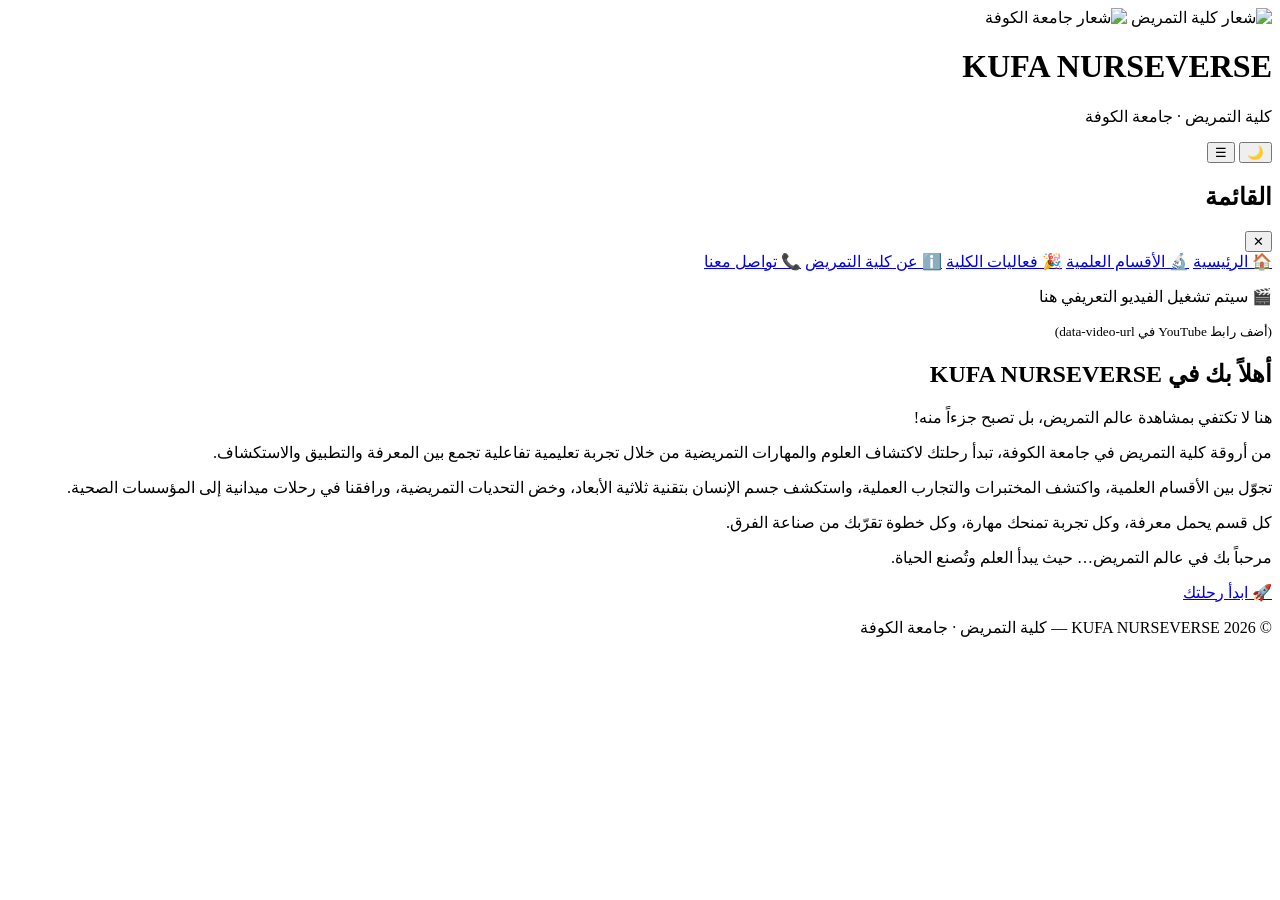
==== index.html @ 5149184b "Add initial HTML structure for KUFA NURSEVERSE" ====
<!DOCTYPE html>
<html lang="ar" dir="rtl">
<head>
  <meta charset="UTF-8">
  <meta name="viewport" content="width=device-width, initial-scale=1.0">
  <title>KUFA NURSEVERSE | عالم التمريض التفاعلي</title>
  <link rel="stylesheet" href="assets/css/style.css">
  <link href="https://fonts.googleapis.com/css2?family=Cairo:wght@400;600;800;900&display=swap" rel="stylesheet">
</head>
<body data-page="home">

  <!-- ══════════ الهيدر ══════════ -->
  <header class="main-header">
    <div class="header-inner">
      <div class="logos">
        <img src="assets/images/IMG_20261127_060736_285.jpg" alt="شعار كلية التمريض" class="logo">
        <img src="assets/images/IMG_20261127_060745_647.jpg" alt="شعار جامعة الكوفة" class="logo">
      </div>

      <div class="brand">
        <h1 class="brand-title">KUFA <span>NURSEVERSE</span></h1>
        <p class="brand-sub">كلية التمريض · جامعة الكوفة</p>
      </div>

      <div class="header-actions">
        <button id="themeToggle" class="icon-btn" title="تبديل المظهر">🌙</button>
        <button id="menuToggle" class="icon-btn" title="القائمة">☰</button>
      </div>
    </div>
  </header>

  <!-- ══════════ القائمة الجانبية ══════════ -->
  <aside class="side-menu" id="sideMenu">
    <div class="side-menu-header">
      <h2>القائمة</h2>
      <button id="closeMenu" class="icon-btn">✕</button>
    </div>
    <nav>
      <a href="index.html" class="active">🏠 الرئيسية</a>
      <a href="pages/departments.html">🔬 الأقسام العلمية</a>
      <a href="pages/events.html">🎉 فعاليات الكلية</a>
      <a href="pages/about.html">ℹ️ عن كلية التمريض</a>
      <a href="pages/contact.html">📞 تواصل معنا</a>
    </nav>
  </aside>
  <div class="overlay" id="overlay"></div>

  <!-- ══════════ المحتوى الرئيسي ══════════ -->
  <main class="home-main">

    <!-- الفيديو التعريفي -->
    <section class="intro-video">
      <div class="video-frame">
        <div class="video-placeholder" id="videoContainer">
          <!-- ✏️ ضع رابط الفيديو هنا لاحقاً -->
          <iframe id="mainVideo" 
                  src="" 
                  data-video-url=""
                  frameborder="0" 
                  allow="autoplay; encrypted-media" 
                  allowfullscreen
                  style="display:none;"></iframe>
          <div class="video-placeholder-content">
            <p>🎬 سيتم تشغيل الفيديو التعريفي هنا</p>
            <small>(أضف رابط YouTube في data-video-url)</small>
          </div>
        </div>
      </div>
    </section>

    <!-- نص الترحيب -->
    <section class="welcome-section">
      <h2 class="welcome-title">أهلاً بك في KUFA NURSEVERSE</h2>
      <p class="welcome-tagline">
        هنا لا تكتفي بمشاهدة عالم التمريض، بل تصبح جزءاً منه!
      </p>

      <div class="welcome-body">
        <p>
          من أروقة كلية التمريض في جامعة الكوفة، تبدأ رحلتك لاكتشاف العلوم والمهارات التمريضية
          من خلال تجربة تعليمية تفاعلية تجمع بين المعرفة والتطبيق والاستكشاف.
        </p>
        <p>
          تجوّل بين الأقسام العلمية، واكتشف المختبرات والتجارب العملية، واستكشف جسم الإنسان
          بتقنية ثلاثية الأبعاد، وخض التحديات التمريضية، ورافقنا في رحلات ميدانية إلى المؤسسات الصحية.
        </p>
        <p>
          كل قسم يحمل معرفة، وكل تجربة تمنحك مهارة، وكل خطوة تقرّبك من صناعة الفرق.
        </p>
        <p class="welcome-final">
          مرحباً بك في عالم التمريض… حيث يبدأ العلم وتُصنع الحياة.
        </p>
      </div>

      <a href="pages/departments.html" class="btn-start">🚀 ابدأ رحلتك</a>
    </section>

  </main>

  <footer class="main-footer">
    <p>© 2026 KUFA NURSEVERSE — كلية التمريض · جامعة الكوفة</p>
  </footer>

  <script src="assets/js/main.js"></script>
  <script>
    /* ═══════════════════════════════════════════════════
       ⚙️  تحويل تلقائي بعد انتهاء الفيديو
       ✏️ ضع رابط الفيديو في data-video-url أعلاه (iframe ID=mainVideo)
       وحدد مدة الفيديو بالثواني في VIDEO_DURATION
    ═══════════════════════════════════════════════════ */
    (function () {
      const VIDEO_DURATION = 30; // ← ✏️ مدة الفيديو بالثواني (بدّلها)
      const REDIRECT_URL   = 'pages/departments.html'; // ← ✏️ ينتقل هنا مباشرة

      // إذا وضعت رابط فيديو حقيقي، استخدم YouTube API
      const iframe = document.getElementById('mainVideo');
      const url = iframe.dataset.videoUrl;

      if (url) {
        iframe.src = url;
        iframe.style.display = 'block';
        document.querySelector('.video-placeholder-content').style.display = 'none';
        // ملاحظة: لتفعيل "الانتقال بعد الفيديو" استخدم YouTube IFrame API
        // أو اترك المؤقّت أدناه:
      }

      // المؤقّت الاحتياطي (يعمل حتى بدون فيديو)
      setTimeout(() => {
        window.location.href = REDIRECT_URL;
      }, VIDEO_DURATION * 1000 + 2000);
    })();
  </script>
</body>
</html>
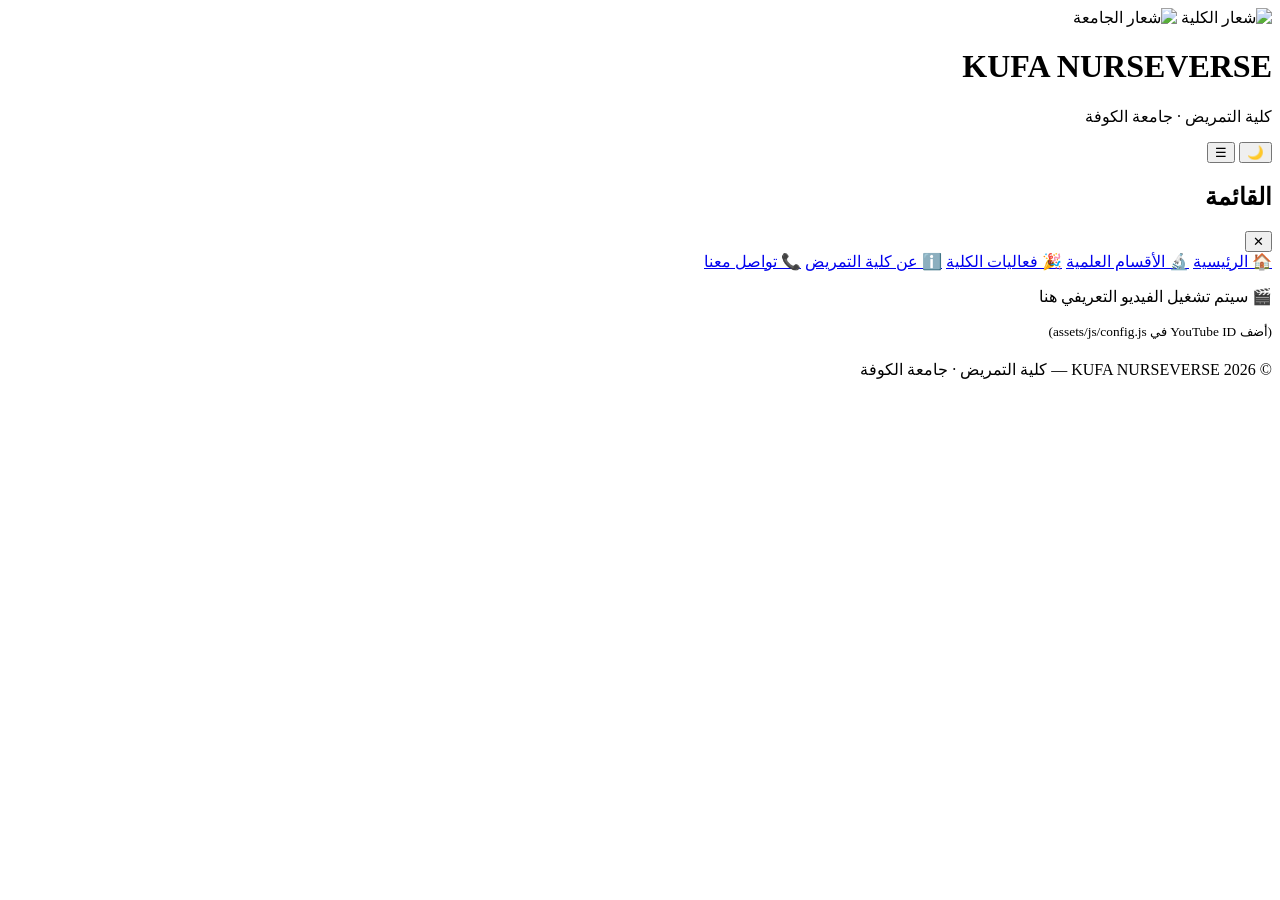
==== commit cef6eb14: "Update index.html with new styles and structure" ====
--- a/index.html
+++ b/index.html
@@ -4,32 +4,31 @@
   <meta charset="UTF-8">
   <meta name="viewport" content="width=device-width, initial-scale=1.0">
   <title>KUFA NURSEVERSE | عالم التمريض التفاعلي</title>
-  <link rel="stylesheet" href="assets/css/style.css">
   <link href="https://fonts.googleapis.com/css2?family=Cairo:wght@400;600;800;900&display=swap" rel="stylesheet">
+  <link rel="stylesheet" href="assets/css/main.css">
+  <link rel="stylesheet" href="assets/css/home.css">
 </head>
 <body data-page="home">
 
-  <!-- ══════════ الهيدر ══════════ -->
+  <!-- الهيدر -->
   <header class="main-header">
     <div class="header-inner">
       <div class="logos">
-        <img src="assets/images/IMG_20261127_060736_285.jpg" alt="شعار كلية التمريض" class="logo">
-        <img src="assets/images/IMG_20261127_060745_647.jpg" alt="شعار جامعة الكوفة" class="logo">
+        <img id="logoCollege" alt="شعار الكلية" class="logo">
+        <img id="logoUniversity" alt="شعار الجامعة" class="logo">
       </div>
-
       <div class="brand">
         <h1 class="brand-title">KUFA <span>NURSEVERSE</span></h1>
-        <p class="brand-sub">كلية التمريض · جامعة الكوفة</p>
+        <p class="brand-sub" id="brandSub">كلية التمريض · جامعة الكوفة</p>
       </div>
-
       <div class="header-actions">
         <button id="themeToggle" class="icon-btn" title="تبديل المظهر">🌙</button>
-        <button id="menuToggle" class="icon-btn" title="القائمة">☰</button>
+        <button id="menuToggle"  class="icon-btn" title="القائمة">☰</button>
       </div>
     </div>
   </header>
 
-  <!-- ══════════ القائمة الجانبية ══════════ -->
+  <!-- القائمة الجانبية -->
   <aside class="side-menu" id="sideMenu">
     <div class="side-menu-header">
       <h2>القائمة</h2>
@@ -45,90 +44,31 @@
   </aside>
   <div class="overlay" id="overlay"></div>
 
-  <!-- ══════════ المحتوى الرئيسي ══════════ -->
+  <!-- المحتوى -->
   <main class="home-main">
-
-    <!-- الفيديو التعريفي -->
     <section class="intro-video">
       <div class="video-frame">
-        <div class="video-placeholder" id="videoContainer">
-          <!-- ✏️ ضع رابط الفيديو هنا لاحقاً -->
-          <iframe id="mainVideo" 
-                  src="" 
-                  data-video-url=""
-                  frameborder="0" 
-                  allow="autoplay; encrypted-media" 
-                  allowfullscreen
-                  style="display:none;"></iframe>
-          <div class="video-placeholder-content">
-            <p>🎬 سيتم تشغيل الفيديو التعريفي هنا</p>
-            <small>(أضف رابط YouTube في data-video-url)</small>
-          </div>
+        <div id="videoContainer" class="video-placeholder">
+          <p>🎬 سيتم تشغيل الفيديو التعريفي هنا</p>
+          <small>(أضف YouTube ID في assets/js/config.js)</small>
         </div>
       </div>
     </section>
 
-    <!-- نص الترحيب -->
     <section class="welcome-section">
-      <h2 class="welcome-title">أهلاً بك في KUFA NURSEVERSE</h2>
-      <p class="welcome-tagline">
-        هنا لا تكتفي بمشاهدة عالم التمريض، بل تصبح جزءاً منه!
-      </p>
-
-      <div class="welcome-body">
-        <p>
-          من أروقة كلية التمريض في جامعة الكوفة، تبدأ رحلتك لاكتشاف العلوم والمهارات التمريضية
-          من خلال تجربة تعليمية تفاعلية تجمع بين المعرفة والتطبيق والاستكشاف.
-        </p>
-        <p>
-          تجوّل بين الأقسام العلمية، واكتشف المختبرات والتجارب العملية، واستكشف جسم الإنسان
-          بتقنية ثلاثية الأبعاد، وخض التحديات التمريضية، ورافقنا في رحلات ميدانية إلى المؤسسات الصحية.
-        </p>
-        <p>
-          كل قسم يحمل معرفة، وكل تجربة تمنحك مهارة، وكل خطوة تقرّبك من صناعة الفرق.
-        </p>
-        <p class="welcome-final">
-          مرحباً بك في عالم التمريض… حيث يبدأ العلم وتُصنع الحياة.
-        </p>
-      </div>
-
-      <a href="pages/departments.html" class="btn-start">🚀 ابدأ رحلتك</a>
+      <h2 class="welcome-title" id="welcomeTitle"></h2>
+      <p class="welcome-tagline" id="welcomeTagline"></p>
+      <div class="welcome-body" id="welcomeBody"></div>
+      <a id="startBtn" class="btn-start" href="pages/departments.html"></a>
     </section>
-
   </main>
 
   <footer class="main-footer">
     <p>© 2026 KUFA NURSEVERSE — كلية التمريض · جامعة الكوفة</p>
   </footer>
 
+  <script src="assets/js/config.js"></script>
   <script src="assets/js/main.js"></script>
-  <script>
-    /* ═══════════════════════════════════════════════════
-       ⚙️  تحويل تلقائي بعد انتهاء الفيديو
-       ✏️ ضع رابط الفيديو في data-video-url أعلاه (iframe ID=mainVideo)
-       وحدد مدة الفيديو بالثواني في VIDEO_DURATION
-    ═══════════════════════════════════════════════════ */
-    (function () {
-      const VIDEO_DURATION = 30; // ← ✏️ مدة الفيديو بالثواني (بدّلها)
-      const REDIRECT_URL   = 'pages/departments.html'; // ← ✏️ ينتقل هنا مباشرة
-
-      // إذا وضعت رابط فيديو حقيقي، استخدم YouTube API
-      const iframe = document.getElementById('mainVideo');
-      const url = iframe.dataset.videoUrl;
-
-      if (url) {
-        iframe.src = url;
-        iframe.style.display = 'block';
-        document.querySelector('.video-placeholder-content').style.display = 'none';
-        // ملاحظة: لتفعيل "الانتقال بعد الفيديو" استخدم YouTube IFrame API
-        // أو اترك المؤقّت أدناه:
-      }
-
-      // المؤقّت الاحتياطي (يعمل حتى بدون فيديو)
-      setTimeout(() => {
-        window.location.href = REDIRECT_URL;
-      }, VIDEO_DURATION * 1000 + 2000);
-    })();
-  </script>
+  <script src="assets/js/home.js"></script>
 </body>
 </html>
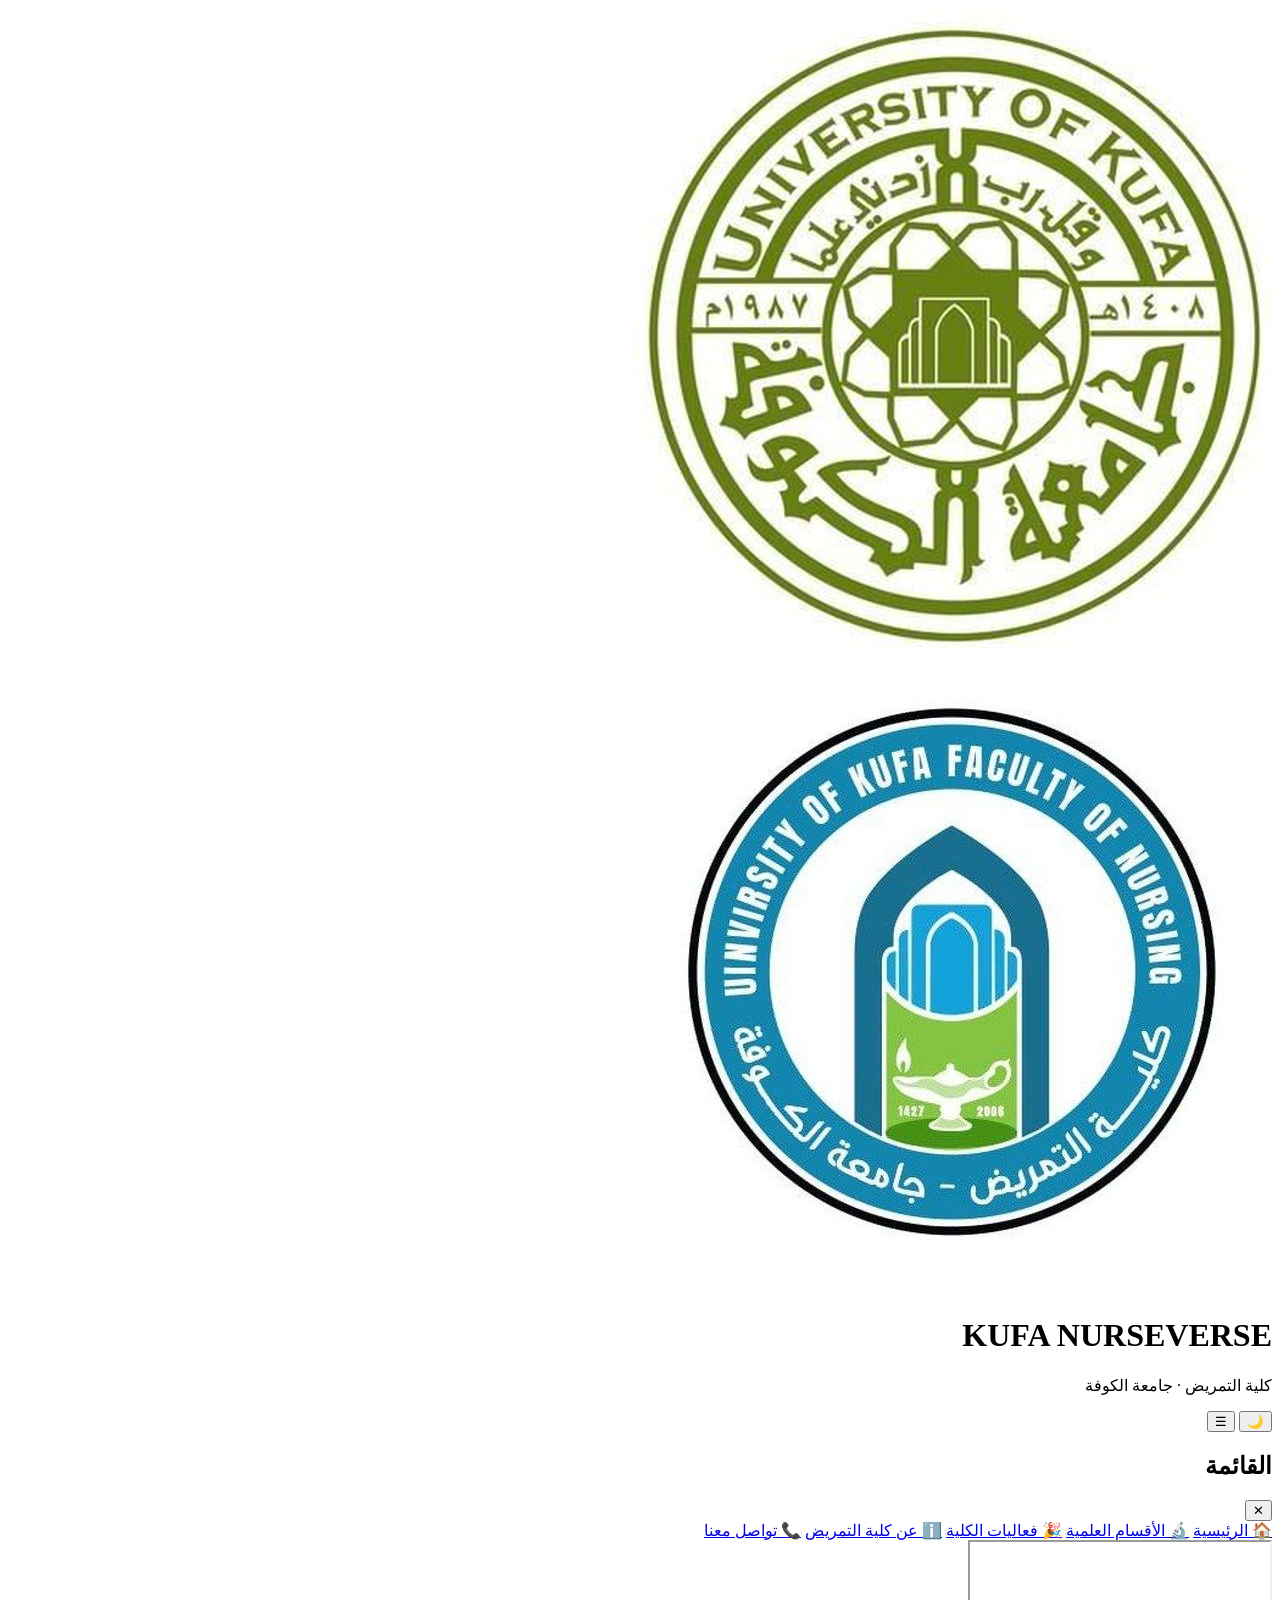
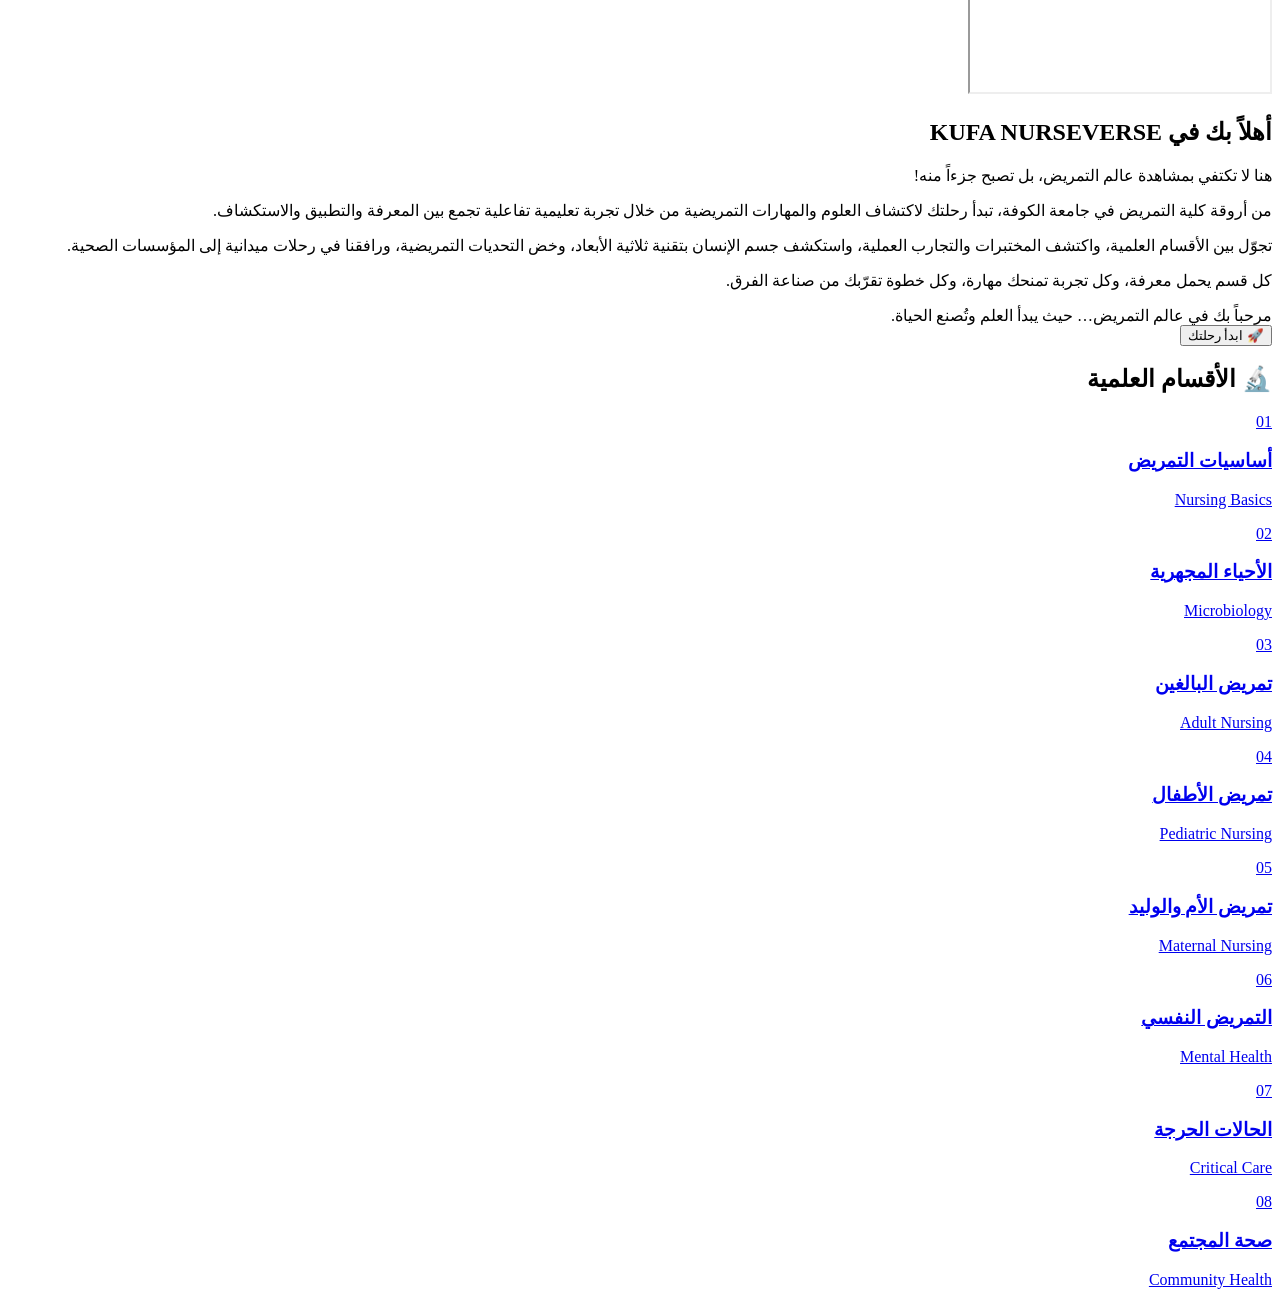
==== commit 042e32cf: "Update index.html with new structure and styles" ====
--- a/index.html
+++ b/index.html
@@ -1,74 +1,157 @@
 <!DOCTYPE html>
-<html lang="ar" dir="rtl">
+<html lang="ar" dir="rtl" data-theme="light">
 <head>
-  <meta charset="UTF-8">
-  <meta name="viewport" content="width=device-width, initial-scale=1.0">
-  <title>KUFA NURSEVERSE | عالم التمريض التفاعلي</title>
-  <link href="https://fonts.googleapis.com/css2?family=Cairo:wght@400;600;800;900&display=swap" rel="stylesheet">
-  <link rel="stylesheet" href="assets/css/main.css">
-  <link rel="stylesheet" href="assets/css/home.css">
+    <meta charset="UTF-8">
+    <meta name="viewport" content="width=device-width, initial-scale=1.0">
+    <title>KUFA NURSEVERSE | عالم التمريض</title>
+    <link href="https://fonts.googleapis.com/css2?family=Cairo:wght@400;600;800;900&display=swap" rel="stylesheet">
+    <link rel="stylesheet" href="style.css">
 </head>
-<body data-page="home">
+<body>
 
-  <!-- الهيدر -->
-  <header class="main-header">
-    <div class="header-inner">
-      <div class="logos">
-        <img id="logoCollege" alt="شعار الكلية" class="logo">
-        <img id="logoUniversity" alt="شعار الجامعة" class="logo">
-      </div>
-      <div class="brand">
-        <h1 class="brand-title">KUFA <span>NURSEVERSE</span></h1>
-        <p class="brand-sub" id="brandSub">كلية التمريض · جامعة الكوفة</p>
-      </div>
-      <div class="header-actions">
-        <button id="themeToggle" class="icon-btn" title="تبديل المظهر">🌙</button>
-        <button id="menuToggle"  class="icon-btn" title="القائمة">☰</button>
-      </div>
-    </div>
-  </header>
+    <!-- الهيدر (الشعارات + الاسم) -->
+    <header class="main-header">
+        <div class="logos">
+            <img src="IMG_20261127_060745_647.jpg" alt="شعار الجامعة">
+            <img src="IMG_20261127_060736_285.jpg" alt="شعار الكلية">
+        </div>
+        <div class="brand">
+            <h1>KUFA <span>NURSEVERSE</span></h1>
+            <p>كلية التمريض · جامعة الكوفة</p>
+        </div>
+        <div class="header-btns">
+            <button id="themeBtn" onclick="toggleTheme()">🌙</button>
+            <button onclick="toggleSidebar()">☰</button>
+        </div>
+    </header>
 
-  <!-- القائمة الجانبية -->
-  <aside class="side-menu" id="sideMenu">
-    <div class="side-menu-header">
-      <h2>القائمة</h2>
-      <button id="closeMenu" class="icon-btn">✕</button>
-    </div>
-    <nav>
-      <a href="index.html" class="active">🏠 الرئيسية</a>
-      <a href="pages/departments.html">🔬 الأقسام العلمية</a>
-      <a href="pages/events.html">🎉 فعاليات الكلية</a>
-      <a href="pages/about.html">ℹ️ عن كلية التمريض</a>
-      <a href="pages/contact.html">📞 تواصل معنا</a>
-    </nav>
-  </aside>
-  <div class="overlay" id="overlay"></div>
+    <!-- القائمة الجانبية -->
+    <aside class="sidebar" id="sidebar">
+        <div class="sidebar-header">
+            <h2>القائمة</h2>
+            <button onclick="closeSidebar()">✕</button>
+        </div>
+        <div class="sidebar-links">
+            <a href="#" class="active" onclick="showPage('home'); return false;">🏠 الرئيسية</a>
+            <a href="#" onclick="showPage('departments'); return false;">🔬 الأقسام العلمية</a>
+            <a href="#">🎉 فعاليات الكلية</a>
+            <a href="#">ℹ️ عن كلية التمريض</a>
+            <a href="https://www.facebook.com/share/1JKrLyMdea/" target="_blank">📞 تواصل معنا</a>
+        </div>
+    </aside>
+    <div class="overlay" id="overlay" onclick="closeSidebar()"></div>
 
-  <!-- المحتوى -->
-  <main class="home-main">
-    <section class="intro-video">
-      <div class="video-frame">
-        <div id="videoContainer" class="video-placeholder">
-          <p>🎬 سيتم تشغيل الفيديو التعريفي هنا</p>
-          <small>(أضف YouTube ID في assets/js/config.js)</small>
+    <!-- ═══════════ الصفحة 1: الرئيسية ═══════════ -->
+    <main class="container active" id="home">
+        
+        <!-- مكان الفيديو -->
+        <div class="video-box">
+            <iframe id="mainVideo" allow="autoplay; encrypted-media" allowfullscreen></iframe>
         </div>
-      </div>
-    </section>
 
-    <section class="welcome-section">
-      <h2 class="welcome-title" id="welcomeTitle"></h2>
-      <p class="welcome-tagline" id="welcomeTagline"></p>
-      <div class="welcome-body" id="welcomeBody"></div>
-      <a id="startBtn" class="btn-start" href="pages/departments.html"></a>
-    </section>
-  </main>
+        <!-- النص الترحيبي -->
+        <div class="welcome-text">
+            <h2>أهلاً بك في KUFA NURSEVERSE</h2>
+            <p class="subtitle">هنا لا تكتفي بمشاهدة عالم التمريض، بل تصبح جزءاً منه!</p>
+            
+            <p>من أروقة كلية التمريض في جامعة الكوفة، تبدأ رحلتك لاكتشاف العلوم والمهارات التمريضية من خلال تجربة تعليمية تفاعلية تجمع بين المعرفة والتطبيق والاستكشاف.</p>
+            <p>تجوّل بين الأقسام العلمية، واكتشف المختبرات والتجارب العملية، واستكشف جسم الإنسان بتقنية ثلاثية الأبعاد، وخض التحديات التمريضية، ورافقنا في رحلات ميدانية إلى المؤسسات الصحية.</p>
+            <p>كل قسم يحمل معرفة، وكل تجربة تمنحك مهارة، وكل خطوة تقرّبك من صناعة الفرق.</p>
+            
+            <div class="final">مرحباً بك في عالم التمريض… حيث يبدأ العلم وتُصنع الحياة.</div>
 
-  <footer class="main-footer">
-    <p>© 2026 KUFA NURSEVERSE — كلية التمريض · جامعة الكوفة</p>
-  </footer>
+            <!-- زر البدء -->
+            <button class="btn-start" onclick="showPage('departments')">🚀 ابدأ رحلتك</button>
+        </div>
+    </main>
 
-  <script src="assets/js/config.js"></script>
-  <script src="assets/js/main.js"></script>
-  <script src="assets/js/home.js"></script>
+    <!-- ═══════════ الصفحة 2: الأقسام العلمية ═══════════ -->
+    <main class="container" id="departments">
+        <h2 class="page-title">🔬 الأقسام العلمية</h2>
+        
+        <div class="depts-grid">
+            <!-- القسم 01 -->
+            <a href="#" class="dept-card">
+                <div class="dept-img" style="background-image: url('file_00000000744c8210877a89d3e83a3415.png');"></div>
+                <div class="dept-info">
+                    <span>01</span>
+                    <h3>أساسيات التمريض</h3>
+                    <p>Nursing Basics</p>
+                </div>
+            </a>
+
+            <!-- القسم 02 -->
+            <a href="#" class="dept-card">
+                <div class="dept-img" style="background-image: url('file_00000000daa88210b85d5eca679ff1a7.png');"></div>
+                <div class="dept-info">
+                    <span>02</span>
+                    <h3>الأحياء المجهرية</h3>
+                    <p>Microbiology</p>
+                </div>
+            </a>
+
+            <!-- القسم 03 -->
+            <a href="#" class="dept-card">
+                <div class="dept-img" style="background-image: url('file_0000000054088210a3542c07180e565c.png');"></div>
+                <div class="dept-info">
+                    <span>03</span>
+                    <h3>تمريض البالغين</h3>
+                    <p>Adult Nursing</p>
+                </div>
+            </a>
+
+            <!-- القسم 04 -->
+            <a href="#" class="dept-card">
+                <div class="dept-img" style="background-image: url('file_00000000f8708210a666a0619a3f9c29.png');"></div>
+                <div class="dept-info">
+                    <span>04</span>
+                    <h3>تمريض الأطفال</h3>
+                    <p>Pediatric Nursing</p>
+                </div>
+            </a>
+
+            <!-- القسم 05 -->
+            <a href="#" class="dept-card">
+                <div class="dept-img" style="background-image: url('file_0000000079588210814c97f6dd361e8b.png');"></div>
+                <div class="dept-info">
+                    <span>05</span>
+                    <h3>تمريض الأم والوليد</h3>
+                    <p>Maternal Nursing</p>
+                </div>
+            </a>
+
+            <!-- القسم 06 -->
+            <a href="#" class="dept-card">
+                <div class="dept-img" style="background-image: url('file_000000006b0c8210b4653217815d2533.png');"></div>
+                <div class="dept-info">
+                    <span>06</span>
+                    <h3>التمريض النفسي</h3>
+                    <p>Mental Health</p>
+                </div>
+            </a>
+
+            <!-- القسم 07 -->
+            <a href="#" class="dept-card">
+                <div class="dept-img" style="background-image: url('file_000000007f2082108968d9f2f753f734.png');"></div>
+                <div class="dept-info">
+                    <span>07</span>
+                    <h3>الحالات الحرجة</h3>
+                    <p>Critical Care</p>
+                </div>
+            </a>
+
+            <!-- القسم 08 -->
+            <a href="#" class="dept-card">
+                <div class="dept-img" style="background-image: url('file_00000000686482109116b44d853377b8.png');"></div>
+                <div class="dept-info">
+                    <span>08</span>
+                    <h3>صحة المجتمع</h3>
+                    <p>Community Health</p>
+                </div>
+            </a>
+        </div>
+    </main>
+
+    <script src="script.js"></script>
 </body>
 </html>
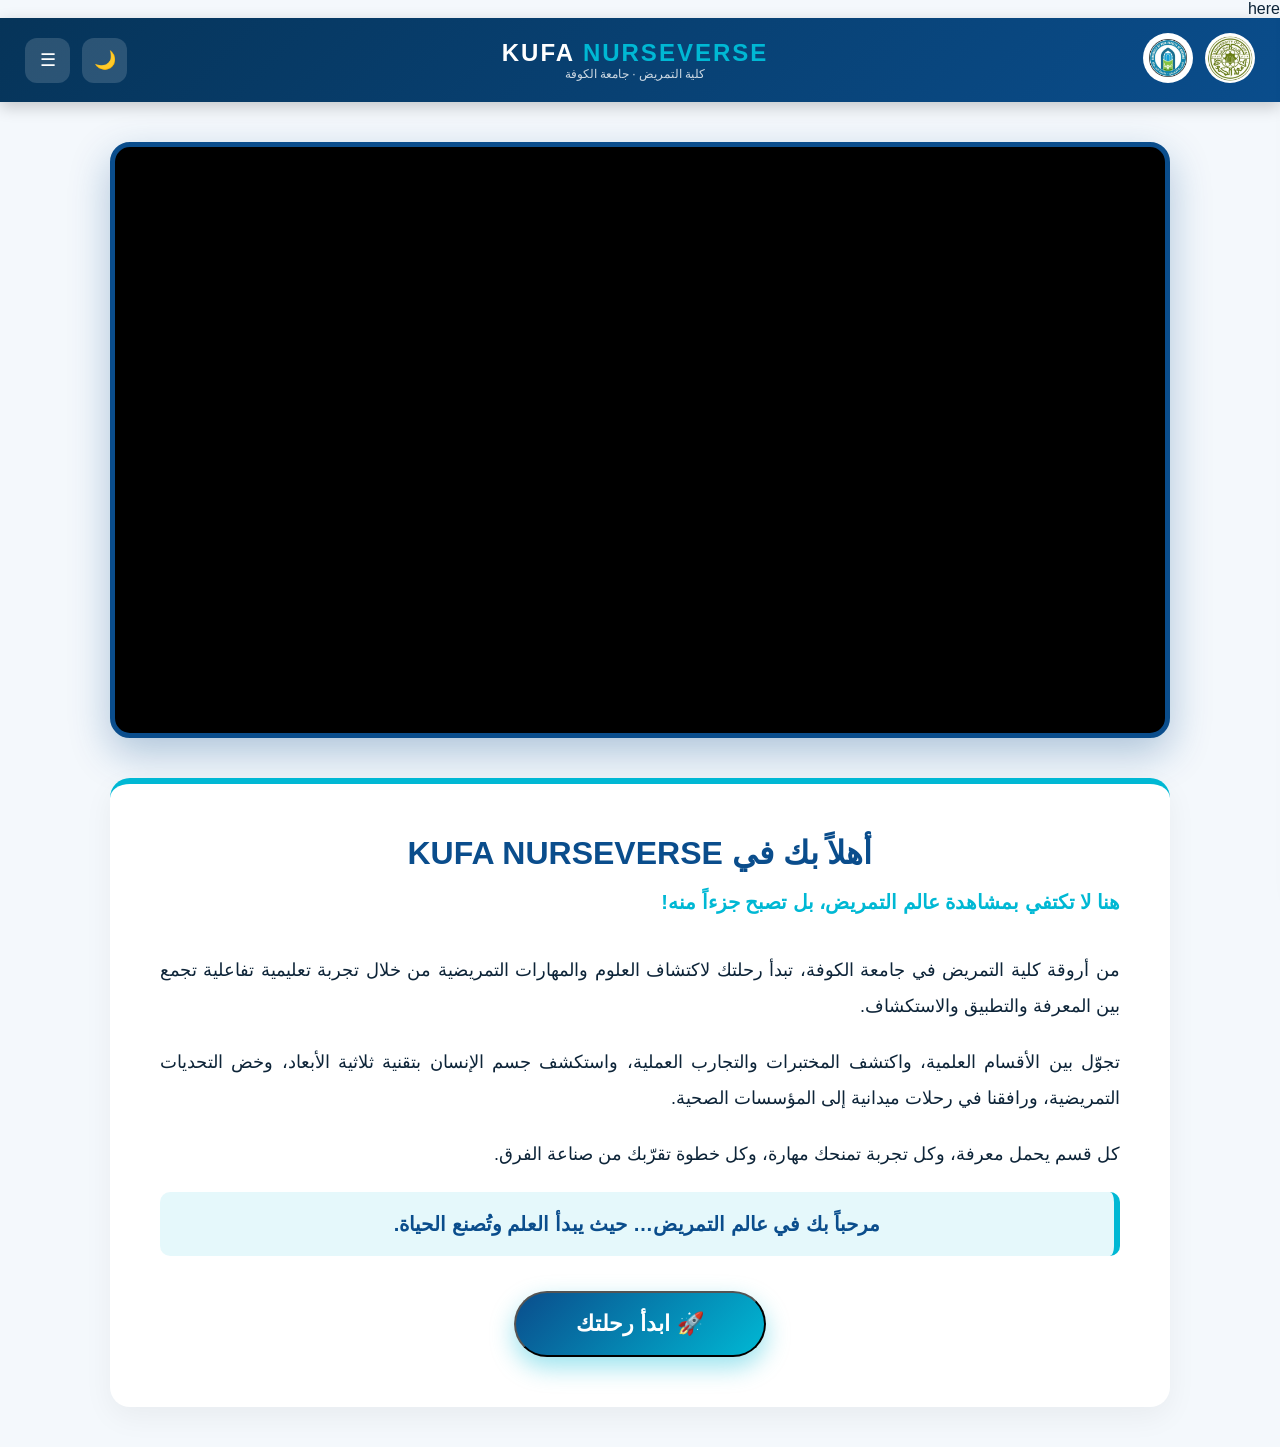
==== commit 04ab4b62: "Refactor HTML comments and structure" ====
--- a/index.html
+++ b/index.html
@@ -1,4 +1,4 @@
-<!DOCTYPE html>
+here<!DOCTYPE html>
 <html lang="ar" dir="rtl" data-theme="light">
 <head>
     <meta charset="UTF-8">
@@ -9,11 +9,11 @@
 </head>
 <body>
 
-    <!-- الهيدر (الشعارات + الاسم) -->
+    <!-- ═══════════ الهيدر ═══════════ -->
     <header class="main-header">
         <div class="logos">
-            <img src="IMG_20261127_060745_647.jpg" alt="شعار الجامعة">
-            <img src="IMG_20261127_060736_285.jpg" alt="شعار الكلية">
+            <img src="IMG_20261127_060745_647.jpg" alt="شعار الجامعة" onerror="this.style.display='none'">
+            <img src="IMG_20261127_060736_285.jpg" alt="شعار الكلية" onerror="this.style.display='none'">
         </div>
         <div class="brand">
             <h1>KUFA <span>NURSEVERSE</span></h1>
@@ -25,14 +25,14 @@
         </div>
     </header>
 
-    <!-- القائمة الجانبية -->
+    <!-- ═══════════ القائمة الجانبية ═══════════ -->
     <aside class="sidebar" id="sidebar">
         <div class="sidebar-header">
             <h2>القائمة</h2>
             <button onclick="closeSidebar()">✕</button>
         </div>
         <div class="sidebar-links">
-            <a href="#" class="active" onclick="showPage('home'); return false;">🏠 الرئيسية</a>
+            <a href="#" onclick="showPage('home'); return false;">🏠 الرئيسية</a>
             <a href="#" onclick="showPage('departments'); return false;">🔬 الأقسام العلمية</a>
             <a href="#">🎉 فعاليات الكلية</a>
             <a href="#">ℹ️ عن كلية التمريض</a>
@@ -41,116 +41,240 @@
     </aside>
     <div class="overlay" id="overlay" onclick="closeSidebar()"></div>
 
-    <!-- ═══════════ الصفحة 1: الرئيسية ═══════════ -->
+    <!-- ═══════════ 1. الصفحة الرئيسية ═══════════ -->
     <main class="container active" id="home">
-        
-        <!-- مكان الفيديو -->
         <div class="video-box">
             <iframe id="mainVideo" allow="autoplay; encrypted-media" allowfullscreen></iframe>
         </div>
-
-        <!-- النص الترحيبي -->
         <div class="welcome-text">
             <h2>أهلاً بك في KUFA NURSEVERSE</h2>
             <p class="subtitle">هنا لا تكتفي بمشاهدة عالم التمريض، بل تصبح جزءاً منه!</p>
-            
             <p>من أروقة كلية التمريض في جامعة الكوفة، تبدأ رحلتك لاكتشاف العلوم والمهارات التمريضية من خلال تجربة تعليمية تفاعلية تجمع بين المعرفة والتطبيق والاستكشاف.</p>
             <p>تجوّل بين الأقسام العلمية، واكتشف المختبرات والتجارب العملية، واستكشف جسم الإنسان بتقنية ثلاثية الأبعاد، وخض التحديات التمريضية، ورافقنا في رحلات ميدانية إلى المؤسسات الصحية.</p>
             <p>كل قسم يحمل معرفة، وكل تجربة تمنحك مهارة، وكل خطوة تقرّبك من صناعة الفرق.</p>
-            
             <div class="final">مرحباً بك في عالم التمريض… حيث يبدأ العلم وتُصنع الحياة.</div>
-
-            <!-- زر البدء -->
             <button class="btn-start" onclick="showPage('departments')">🚀 ابدأ رحلتك</button>
         </div>
     </main>
 
-    <!-- ═══════════ الصفحة 2: الأقسام العلمية ═══════════ -->
+    <!-- ═══════════ 2. صفحة الأقسام الثمانية ═══════════ -->
     <main class="container" id="departments">
         <h2 class="page-title">🔬 الأقسام العلمية</h2>
-        
         <div class="depts-grid">
-            <!-- القسم 01 -->
-            <a href="#" class="dept-card">
+            <!-- القسم 01: أساسيات -->
+            <a href="#" class="dept-card" onclick="showPage('dept-basics'); return false;">
                 <div class="dept-img" style="background-image: url('file_00000000744c8210877a89d3e83a3415.png');"></div>
-                <div class="dept-info">
-                    <span>01</span>
-                    <h3>أساسيات التمريض</h3>
-                    <p>Nursing Basics</p>
-                </div>
-            </a>
-
-            <!-- القسم 02 -->
-            <a href="#" class="dept-card">
+                <div class="dept-info"><span>01</span><h3>أساسيات التمريض</h3><p>Nursing Basics</p></div>
+            </a>
+            <!-- القسم 02: أحياء -->
+            <a href="#" class="dept-card" onclick="showPage('dept-micro'); return false;">
                 <div class="dept-img" style="background-image: url('file_00000000daa88210b85d5eca679ff1a7.png');"></div>
-                <div class="dept-info">
-                    <span>02</span>
-                    <h3>الأحياء المجهرية</h3>
-                    <p>Microbiology</p>
-                </div>
-            </a>
-
-            <!-- القسم 03 -->
-            <a href="#" class="dept-card">
+                <div class="dept-info"><span>02</span><h3>الأحياء المجهرية</h3><p>Microbiology</p></div>
+            </a>
+            <!-- القسم 03: بالغين -->
+            <a href="#" class="dept-card" onclick="showPage('dept-adult'); return false;">
                 <div class="dept-img" style="background-image: url('file_0000000054088210a3542c07180e565c.png');"></div>
-                <div class="dept-info">
-                    <span>03</span>
-                    <h3>تمريض البالغين</h3>
-                    <p>Adult Nursing</p>
-                </div>
-            </a>
-
-            <!-- القسم 04 -->
-            <a href="#" class="dept-card">
+                <div class="dept-info"><span>03</span><h3>تمريض البالغين</h3><p>Adult Nursing</p></div>
+            </a>
+            <!-- القسم 04: أطفال -->
+            <a href="#" class="dept-card" onclick="showPage('dept-pediatric'); return false;">
                 <div class="dept-img" style="background-image: url('file_00000000f8708210a666a0619a3f9c29.png');"></div>
-                <div class="dept-info">
-                    <span>04</span>
-                    <h3>تمريض الأطفال</h3>
-                    <p>Pediatric Nursing</p>
-                </div>
-            </a>
-
-            <!-- القسم 05 -->
-            <a href="#" class="dept-card">
+                <div class="dept-info"><span>04</span><h3>تمريض الأطفال</h3><p>Pediatric Nursing</p></div>
+            </a>
+            <!-- القسم 05: أم ووليد -->
+            <a href="#" class="dept-card" onclick="showPage('dept-maternal'); return false;">
                 <div class="dept-img" style="background-image: url('file_0000000079588210814c97f6dd361e8b.png');"></div>
-                <div class="dept-info">
-                    <span>05</span>
-                    <h3>تمريض الأم والوليد</h3>
-                    <p>Maternal Nursing</p>
-                </div>
-            </a>
-
-            <!-- القسم 06 -->
-            <a href="#" class="dept-card">
+                <div class="dept-info"><span>05</span><h3>تمريض الأم والوليد</h3><p>Maternal Nursing</p></div>
+            </a>
+            <!-- القسم 06: نفسي -->
+            <a href="#" class="dept-card" onclick="showPage('dept-mental'); return false;">
                 <div class="dept-img" style="background-image: url('file_000000006b0c8210b4653217815d2533.png');"></div>
-                <div class="dept-info">
-                    <span>06</span>
-                    <h3>التمريض النفسي</h3>
-                    <p>Mental Health</p>
-                </div>
-            </a>
-
-            <!-- القسم 07 -->
-            <a href="#" class="dept-card">
+                <div class="dept-info"><span>06</span><h3>التمريض النفسي</h3><p>Mental Health</p></div>
+            </a>
+            <!-- القسم 07: حرجة -->
+            <a href="#" class="dept-card" onclick="showPage('dept-critical'); return false;">
                 <div class="dept-img" style="background-image: url('file_000000007f2082108968d9f2f753f734.png');"></div>
-                <div class="dept-info">
-                    <span>07</span>
-                    <h3>الحالات الحرجة</h3>
-                    <p>Critical Care</p>
-                </div>
-            </a>
-
-            <!-- القسم 08 -->
-            <a href="#" class="dept-card">
+                <div class="dept-info"><span>07</span><h3>الحالات الحرجة</h3><p>Critical Care</p></div>
+            </a>
+            <!-- القسم 08: مجتمع -->
+            <a href="#" class="dept-card" onclick="showPage('dept-community'); return false;">
                 <div class="dept-img" style="background-image: url('file_00000000686482109116b44d853377b8.png');"></div>
-                <div class="dept-info">
-                    <span>08</span>
-                    <h3>صحة المجتمع</h3>
-                    <p>Community Health</p>
-                </div>
-            </a>
-        </div>
-    </main>
+                <div class="dept-info"><span>08</span><h3>صحة المجتمع</h3><p>Community Health</p></div>
+            </a>
+        </div>
+    </main>
+
+    <!-- ═══════════ 3. داخل الأقسام (الأزرار الأربعة) ═══════════ -->
+    
+    <!-- قسم 01: أساسيات التمريض -->
+    <main class="container" id="dept-basics">
+        <button class="btn-back" onclick="showPage('departments')">← رجوع للأقسام</button>
+        <h2 class="page-title">قسم أساسيات التمريض</h2>
+        <div class="dept-actions">
+            <div class="action-box" onclick="showPage('basics-video1')"><div class="icon">🎬</div><h3>تعرّف على الفرع</h3><p>فيديو تعريفي</p></div>
+            <div class="action-box" onclick="showPage('basics-video2')"><div class="icon">🩺</div><h3>الجانب العملي</h3><p>المهارات العملية</p></div>
+            <div class="action-box" onclick="showPage('basics-quiz')"><div class="icon">🎮</div><h3>اختبر معلوماتك</h3><p>ألعاب وتحديات</p></div>
+            <div class="action-box" onclick="showPage('basics-3d')"><div class="icon">🧬</div><h3>استكشف 3D</h3><p>مجسمات تفاعلية</p></div>
+        </div>
+    </main>
+
+    <!-- قسم 02: الأحياء المجهرية -->
+    <main class="container" id="dept-micro">
+        <button class="btn-back" onclick="showPage('departments')">← رجوع للأقسام</button>
+        <h2 class="page-title">قسم الأحياء المجهرية</h2>
+        <div class="dept-actions">
+            <div class="action-box" onclick="showPage('micro-video1')"><div class="icon">🎬</div><h3>تعرّف على الفرع</h3><p>فيديو تعريفي</p></div>
+            <div class="action-box" onclick="showPage('micro-video2')"><div class="icon">🩺</div><h3>الجانب العملي</h3><p>المهارات العملية</p></div>
+            <div class="action-box" onclick="showPage('micro-quiz')"><div class="icon">🎮</div><h3>اختبر معلوماتك</h3><p>ألعاب وتحديات</p></div>
+        </div>
+    </main>
+
+    <!-- قسم 03: البالغين -->
+    <main class="container" id="dept-adult">
+        <button class="btn-back" onclick="showPage('departments')">← رجوع للأقسام</button>
+        <h2 class="page-title">قسم تمريض البالغين</h2>
+        <div class="dept-actions">
+            <div class="action-box" onclick="showPage('adult-video1')"><div class="icon">🎬</div><h3>تعرّف على الفرع</h3><p>فيديو تعريفي</p></div>
+            <div class="action-box" onclick="showPage('adult-video2')"><div class="icon">🩺</div><h3>الجانب العملي</h3><p>المهارات العملية</p></div>
+            <div class="action-box" onclick="showPage('adult-quiz')"><div class="icon">🎮</div><h3>اختبر معلوماتك</h3><p>ألعاب وتحديات</p></div>
+        </div>
+    </main>
+
+    <!-- قسم 04: الأطفال -->
+    <main class="container" id="dept-pediatric">
+        <button class="btn-back" onclick="showPage('departments')">← رجوع للأقسام</button>
+        <h2 class="page-title">قسم تمريض الأطفال</h2>
+        <div class="dept-actions">
+            <div class="action-box" onclick="showPage('pediatric-video1')"><div class="icon">🎬</div><h3>تعرّف على الفرع</h3><p>فيديو تعريفي</p></div>
+            <div class="action-box" onclick="showPage('pediatric-video2')"><div class="icon">🩺</div><h3>الجانب العملي</h3><p>المهارات العملية</p></div>
+            <div class="action-box" onclick="showPage('pediatric-quiz')"><div class="icon">🎮</div><h3>اختبر معلوماتك</h3><p>ألعاب وتحديات</p></div>
+        </div>
+    </main>
+
+    <!-- قسم 05: الأم والوليد -->
+    <main class="container" id="dept-maternal">
+        <button class="btn-back" onclick="showPage('departments')">← رجوع للأقسام</button>
+        <h2 class="page-title">قسم تمريض الأم والوليد</h2>
+        <div class="dept-actions">
+            <div class="action-box" onclick="showPage('maternal-video1')"><div class="icon">🎬</div><h3>تعرّف على الفرع</h3><p>فيديو تعريفي</p></div>
+            <div class="action-box" onclick="showPage('maternal-video2')"><div class="icon">🩺</div><h3>الجانب العملي</h3><p>المهارات العملية</p></div>
+            <div class="action-box" onclick="showPage('maternal-quiz')"><div class="icon">🎮</div><h3>اختبر معلوماتك</h3><p>ألعاب وتحديات</p></div>
+            <div class="action-box" onclick="showPage('maternal-3d')"><div class="icon">🧬</div><h3>استكشف 3D</h3><p>مجسمات تفاعلية</p></div>
+        </div>
+    </main>
+
+    <!-- قسم 06: النفسي -->
+    <main class="container" id="dept-mental">
+        <button class="btn-back" onclick="showPage('departments')">← رجوع للأقسام</button>
+        <h2 class="page-title">قسم التمريض النفسي</h2>
+        <div class="dept-actions">
+            <div class="action-box" onclick="showPage('mental-video1')"><div class="icon">🎬</div><h3>تعرّف على الفرع</h3><p>فيديو تعريفي</p></div>
+            <div class="action-box" onclick="showPage('mental-video2')"><div class="icon">🩺</div><h3>الجانب العملي</h3><p>المهارات العملية</p></div>
+            <div class="action-box" onclick="showPage('mental-quiz')"><div class="icon">🎮</div><h3>اختبر معلوماتك</h3><p>ألعاب وتحديات</p></div>
+        </div>
+    </main>
+
+    <!-- قسم 07: الحالات الحرجة -->
+    <main class="container" id="dept-critical">
+        <button class="btn-back" onclick="showPage('departments')">← رجوع للأقسام</button>
+        <h2 class="page-title">قسم الحالات الحرجة</h2>
+        <div class="dept-actions">
+            <div class="action-box" onclick="showPage('critical-video1')"><div class="icon">🎬</div><h3>تعرّف على الفرع</h3><p>فيديو تعريفي</p></div>
+            <div class="action-box" onclick="showPage('critical-video2')"><div class="icon">🩺</div><h3>الجانب العملي</h3><p>المهارات العملية</p></div>
+            <div class="action-box" onclick="showPage('critical-quiz')"><div class="icon">🎮</div><h3>اختبر معلوماتك</h3><p>ألعاب وتحديات</p></div>
+        </div>
+    </main>
+
+    <!-- قسم 08: صحة المجتمع -->
+    <main class="container" id="dept-community">
+        <button class="btn-back" onclick="showPage('departments')">← رجوع للأقسام</button>
+        <h2 class="page-title">قسم صحة المجتمع</h2>
+        <div class="dept-actions">
+            <div class="action-box" onclick="showPage('community-video1')"><div class="icon">🎬</div><h3>تعرّف على الفرع</h3><p>فيديو تعريفي</p></div>
+            <div class="action-box" onclick="showPage('community-video2')"><div class="icon">🩺</div><h3>الجانب العملي</h3><p>المهارات العملية</p></div>
+            <div class="action-box" onclick="showPage('community-quiz')"><div class="icon">🎮</div><h3>اختبر معلوماتك</h3><p>ألعاب وتحديات</p></div>
+        </div>
+    </main>
+
+    <!-- ═══════════ 4. الصفحات الداخلية الفارغة (هنا تضع أكوادك) ═══════════ -->
+    
+    <!-- أساسيات التمريض: تعرّف -->
+    <main class="container" id="basics-video1">
+        <button class="btn-back" onclick="showPage('dept-basics')">← رجوع للقسم</button>
+        <h2 class="page-title">تعرّف على الفرع (أساسيات)</h2>
+        <div class="empty-box">
+            <h3>✏️ ضع كود الفيديو الأول هنا</h3>
+        </div>
+    </main>
+    <!-- أساسيات التمريض: عملي -->
+    <main class="container" id="basics-video2">
+        <button class="btn-back" onclick="showPage('dept-basics')">← رجوع للقسم</button>
+        <h2 class="page-title">الجانب العملي (أساسيات)</h2>
+        <div class="empty-box"><h3>✏️ ضع كود الفيديو الثاني هنا</h3></div>
+    </main>
+    <!-- أساسيات التمريض: اختبر -->
+    <main class="container" id="basics-quiz">
+        <button class="btn-back" onclick="showPage('dept-basics')">← رجوع للقسم</button>
+        <h2 class="page-title">اختبر معلوماتك (أساسيات)</h2>
+        <div class="empty-box"><h3>✏️ ضع كود اللعبة هنا</h3></div>
+    </main>
+    <!-- أساسيات التمريض: 3D -->
+    <main class="container" id="basics-3d">
+        <button class="btn-back" onclick="showPage('dept-basics')">← رجوع للقسم</button>
+        <h2 class="page-title">مجسمات 3D (أساسيات)</h2>
+        <div class="empty-box"><h3>✏️ ضع كود المجسمات هنا</h3></div>
+    </main>
+
+    <!-- الأحياء: تعرّف -->
+    <main class="container" id="micro-video1"><button class="btn-back" onclick="showPage('dept-micro')">← رجوع</button><h2 class="page-title">تعرّف (أحياء)</h2><div class="empty-box"><h3>✏️ كود الفيديو</h3></div></main>
+    <!-- الأحياء: عملي -->
+    <main class="container" id="micro-video2"><button class="btn-back" onclick="showPage('dept-micro')">← رجوع</button><h2 class="page-title">عملي (أحياء)</h2><div class="empty-box"><h3>✏️ كود الفيديو</h3></div></main>
+    <!-- الأحياء: اختبر -->
+    <main class="container" id="micro-quiz"><button class="btn-back" onclick="showPage('dept-micro')">← رجوع</button><h2 class="page-title">اختبر (أحياء)</h2><div class="empty-box"><h3>✏️ كود اللعبة</h3></div></main>
+
+    <!-- البالغين: تعرّف -->
+    <main class="container" id="adult-video1"><button class="btn-back" onclick="showPage('dept-adult')">← رجوع</button><h2 class="page-title">تعرّف (بالغين)</h2><div class="empty-box"><h3>✏️ كود الفيديو</h3></div></main>
+    <!-- البالغين: عملي -->
+    <main class="container" id="adult-video2"><button class="btn-back" onclick="showPage('dept-adult')">← رجوع</button><h2 class="page-title">عملي (بالغين)</h2><div class="empty-box"><h3>✏️ كود الفيديو</h3></div></main>
+    <!-- البالغين: اختبر -->
+    <main class="container" id="adult-quiz"><button class="btn-back" onclick="showPage('dept-adult')">← رجوع</button><h2 class="page-title">اختبر (بالغين)</h2><div class="empty-box"><h3>✏️ كود اللعبة</h3></div></main>
+
+    <!-- الأطفال: تعرّف -->
+    <main class="container" id="pediatric-video1"><button class="btn-back" onclick="showPage('dept-pediatric')">← رجوع</button><h2 class="page-title">تعرّف (أطفال)</h2><div class="empty-box"><h3>✏️ كود الفيديو</h3></div></main>
+    <!-- الأطفال: عملي -->
+    <main class="container" id="pediatric-video2"><button class="btn-back" onclick="showPage('dept-pediatric')">← رجوع</button><h2 class="page-title">عملي (أطفال)</h2><div class="empty-box"><h3>✏️ كود الفيديو</h3></div></main>
+    <!-- الأطفال: اختبر -->
+    <main class="container" id="pediatric-quiz"><button class="btn-back" onclick="showPage('dept-pediatric')">← رجوع</button><h2 class="page-title">اختبر (أطفال)</h2><div class="empty-box"><h3>✏️ كود اللعبة</h3></div></main>
+
+    <!-- الأم والوليد: تعرّف -->
+    <main class="container" id="maternal-video1"><button class="btn-back" onclick="showPage('dept-maternal')">← رجوع</button><h2 class="page-title">تعرّف (أم ووليد)</h2><div class="empty-box"><h3>✏️ كود الفيديو</h3></div></main>
+    <!-- الأم والوليد: عملي -->
+    <main class="container" id="maternal-video2"><button class="btn-back" onclick="showPage('dept-maternal')">← رجوع</button><h2 class="page-title">عملي (أم ووليد)</h2><div class="empty-box"><h3>✏️ كود الفيديو</h3></div></main>
+    <!-- الأم والوليد: اختبر -->
+    <main class="container" id="maternal-quiz"><button class="btn-back" onclick="showPage('dept-maternal')">← رجوع</button><h2 class="page-title">اختبر (أم ووليد)</h2><div class="empty-box"><h3>✏️ كود اللعبة</h3></div></main>
+    <!-- الأم والوليد: 3D -->
+    <main class="container" id="maternal-3d"><button class="btn-back" onclick="showPage('dept-maternal')">← رجوع</button><h2 class="page-title">3D (أم ووليد)</h2><div class="empty-box"><h3>✏️ كود المجسمات</h3></div></main>
+
+    <!-- النفسي: تعرّف -->
+    <main class="container" id="mental-video1"><button class="btn-back" onclick="showPage('dept-mental')">← رجوع</button><h2 class="page-title">تعرّف (نفسي)</h2><div class="empty-box"><h3>✏️ كود الفيديو</h3></div></main>
+    <!-- النفسي: عملي -->
+    <main class="container" id="mental-video2"><button class="btn-back" onclick="showPage('dept-mental')">← رجوع</button><h2 class="page-title">عملي (نفسي)</h2><div class="empty-box"><h3>✏️ كود الفيديو</h3></div></main>
+    <!-- النفسي: اختبر -->
+    <main class="container" id="mental-quiz"><button class="btn-back" onclick="showPage('dept-mental')">← رجوع</button><h2 class="page-title">اختبر (نفسي)</h2><div class="empty-box"><h3>✏️ كود اللعبة</h3></div></main>
+
+    <!-- الحرجة: تعرّف -->
+    <main class="container" id="critical-video1"><button class="btn-back" onclick="showPage('dept-critical')">← رجوع</button><h2 class="page-title">تعرّف (حرجة)</h2><div class="empty-box"><h3>✏️ كود الفيديو</h3></div></main>
+    <!-- الحرجة: عملي -->
+    <main class="container" id="critical-video2"><button class="btn-back" onclick="showPage('dept-critical')">← رجوع</button><h2 class="page-title">عملي (حرجة)</h2><div class="empty-box"><h3>✏️ كود الفيديو</h3></div></main>
+    <!-- الحرجة: اختبر -->
+    <main class="container" id="critical-quiz"><button class="btn-back" onclick="showPage('dept-critical')">← رجوع</button><h2 class="page-title">اختبر (حرجة)</h2><div class="empty-box"><h3>✏️ كود اللعبة</h3></div></main>
+
+    <!-- المجتمع: تعرّف -->
+    <main class="container" id="community-video1"><button class="btn-back" onclick="showPage('dept-community')">← رجوع</button><h2 class="page-title">تعرّف (مجتمع)</h2><div class="empty-box"><h3>✏️ كود الفيديو</h3></div></main>
+    <!-- المجتمع: عملي -->
+    <main class="container" id="community-video2"><button class="btn-back" onclick="showPage('dept-community')">← رجوع</button><h2 class="page-title">عملي (مجتمع)</h2><div class="empty-box"><h3>✏️ كود الفيديو</h3></div></main>
+    <!-- المجتمع: اختبر -->
+    <main class="container" id="community-quiz"><button class="btn-back" onclick="showPage('dept-community')">← رجوع</button><h2 class="page-title">اختبر (مجتمع)</h2><div class="empty-box"><h3>✏️ كود اللعبة</h3></div></main>
 
     <script src="script.js"></script>
 </body>
--- a/style.css
+++ b/style.css
@@ -0,0 +1,115 @@
+/* الألوان الأساسية للموقع */
+:root {
+    --primary: #0a4d8c;       /* الأزرق الرسمي */
+    --primary-light: #1567b0;
+    --accent: #00b8d4;        /* السماوي */
+    --bg: #f4f8fc;            /* الخلفية النهارية */
+    --surface: #ffffff;
+    --text: #0d2438;
+    --border: #d6e4f0;
+}
+
+/* ألوان الوضع الليلي */
+[data-theme="dark"] {
+    --primary: #1a8fe3;
+    --accent: #29e0ff;
+    --bg: #08141f;
+    --surface: #0f2338;
+    --text: #e8f2fb;
+    --border: #1d3b56;
+}
+
+* { margin: 0; padding: 0; box-sizing: border-box; font-family: 'Cairo', sans-serif; }
+body { background-color: var(--bg); color: var(--text); transition: 0.3s; overflow-x: hidden; }
+
+/* ---------------- الهيدر ---------------- */
+.main-header {
+    background: linear-gradient(135deg, #063459, var(--primary));
+    padding: 15px 25px; display: flex; justify-content: space-between; align-items: center;
+    box-shadow: 0 5px 15px rgba(0,0,0,0.2); position: sticky; top: 0; z-index: 900;
+}
+.logos img {
+    width: 50px; height: 50px; border-radius: 50%; background: #fff; object-fit: cover;
+    border: 2px solid rgba(255,255,255,0.5); margin-left: 8px;
+}
+.brand { text-align: center; color: #fff; }
+.brand h1 { font-size: 24px; font-weight: 900; letter-spacing: 2px; }
+.brand h1 span { color: var(--accent); }
+.brand p { font-size: 12px; opacity: 0.8; }
+.header-btns button {
+    background: rgba(255,255,255,0.15); border: none; color: #fff; font-size: 18px;
+    width: 45px; height: 45px; border-radius: 12px; cursor: pointer; margin-right: 8px; transition: 0.3s;
+}
+.header-btns button:hover { background: var(--accent); color: var(--primary); }
+
+/* ---------------- القائمة الجانبية ---------------- */
+.sidebar {
+    position: fixed; top: 0; right: -320px; width: 300px; height: 100vh;
+    background: var(--surface); z-index: 1000; transition: right 0.4s ease;
+    box-shadow: -5px 0 20px rgba(0,0,0,0.1); border-left: 4px solid var(--accent);
+}
+.sidebar.open { right: 0; }
+.sidebar-header {
+    background: linear-gradient(135deg, #063459, var(--primary)); padding: 20px; color: #fff;
+    display: flex; justify-content: space-between; align-items: center;
+}
+.sidebar-header button { background: none; border: none; color: #fff; font-size: 20px; cursor: pointer; }
+.sidebar-links { padding: 20px; }
+.sidebar-links a {
+    display: block; padding: 15px; margin-bottom: 8px; border-radius: 10px;
+    color: var(--text); text-decoration: none; font-weight: bold; transition: 0.3s;
+}
+.sidebar-links a:hover, .sidebar-links a.active { background: var(--primary); color: #fff; }
+.overlay {
+    position: fixed; inset: 0; background: rgba(0,0,0,0.6); opacity: 0;
+    pointer-events: none; transition: 0.3s; z-index: 950;
+}
+.overlay.active { opacity: 1; pointer-events: auto; }
+
+/* ---------------- محتوى الصفحة الرئيسية ---------------- */
+.container { max-width: 1100px; margin: 40px auto; padding: 0 20px; display: none; }
+.container.active { display: block; animation: fadeIn 0.5s ease; }
+@keyframes fadeIn { from { opacity: 0; transform: translateY(10px); } to { opacity: 1; transform: translateY(0); } }
+
+/* الفيديو */
+.video-box {
+    width: 100%; aspect-ratio: 16/9; background: #000; border-radius: 20px;
+    overflow: hidden; border: 5px solid var(--primary); box-shadow: 0 15px 40px rgba(10,77,140,0.3); margin-bottom: 40px;
+}
+.video-box iframe { width: 100%; height: 100%; border: none; }
+
+/* النص الترحيبي */
+.welcome-text {
+    background: var(--surface); padding: 50px; border-radius: 20px;
+    box-shadow: 0 10px 30px rgba(0,0,0,0.05); text-align: center; border-top: 6px solid var(--accent);
+}
+.welcome-text h2 { font-size: 32px; color: var(--primary); margin-bottom: 10px; }
+.welcome-text .subtitle { color: var(--accent); font-size: 20px; font-weight: bold; margin-bottom: 30px; }
+.welcome-text p { font-size: 18px; line-height: 2; color: var(--text); margin-bottom: 20px; text-align: justify; }
+.welcome-text .final {
+    background: rgba(0, 184, 212, 0.1); padding: 20px; border-right: 6px solid var(--accent);
+    border-radius: 10px; font-weight: bold; font-size: 20px; color: var(--primary);
+}
+
+/* زر ابدأ رحلتك */
+.btn-start {
+    display: inline-block; margin-top: 35px; padding: 18px 60px;
+    background: linear-gradient(135deg, var(--primary), var(--accent));
+    color: #fff; text-decoration: none; font-size: 22px; font-weight: 900;
+    border-radius: 50px; box-shadow: 0 10px 25px rgba(0, 184, 212, 0.4); transition: 0.3s; cursor: pointer;
+}
+.btn-start:hover { transform: translateY(-5px) scale(1.05); box-shadow: 0 15px 35px rgba(0, 184, 212, 0.6); }
+
+/* ---------------- شبكة الأقسام ---------------- */
+.page-title { text-align: center; font-size: 36px; color: var(--primary); margin-bottom: 40px; }
+.depts-grid { display: grid; grid-template-columns: repeat(auto-fill, minmax(250px, 1fr)); gap: 25px; }
+.dept-card {
+    background: var(--surface); border-radius: 20px; overflow: hidden; text-decoration: none;
+    box-shadow: 0 5px 15px rgba(0,0,0,0.08); transition: 0.3s; border: 3px solid transparent; cursor: pointer;
+}
+.dept-card:hover { transform: translateY(-10px); border-color: var(--accent); box-shadow: 0 15px 30px rgba(0,0,0,0.15); }
+.dept-img { width: 100%; aspect-ratio: 1/1; background-size: cover; background-position: center; }
+.dept-info { padding: 20px; text-align: center; }
+.dept-info span { background: var(--accent); color: #fff; padding: 3px 12px; border-radius: 20px; font-size: 12px; font-weight: bold; }
+.dept-info h3 { margin: 10px 0 5px; font-size: 20px; color: var(--text); }
+.dept-info p { font-size: 14px; color: var(--text); opacity: 0.7; }
